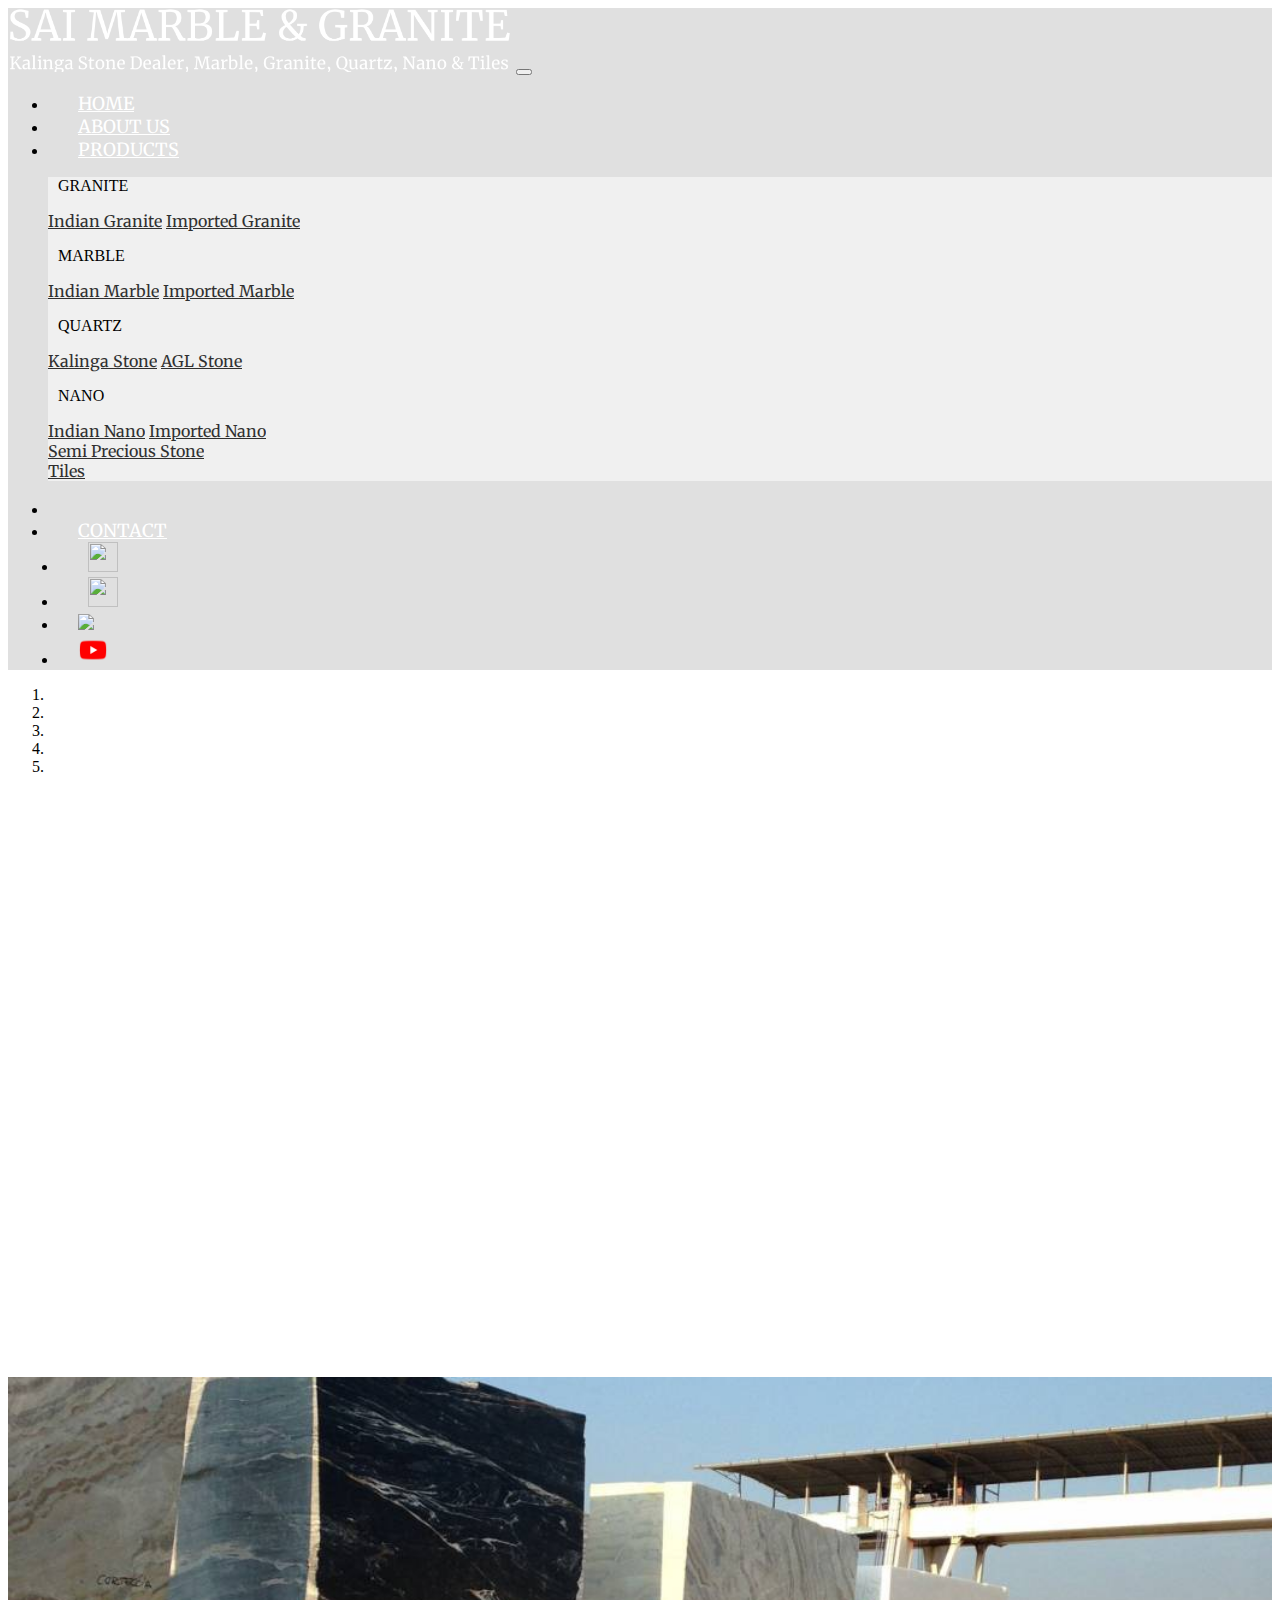
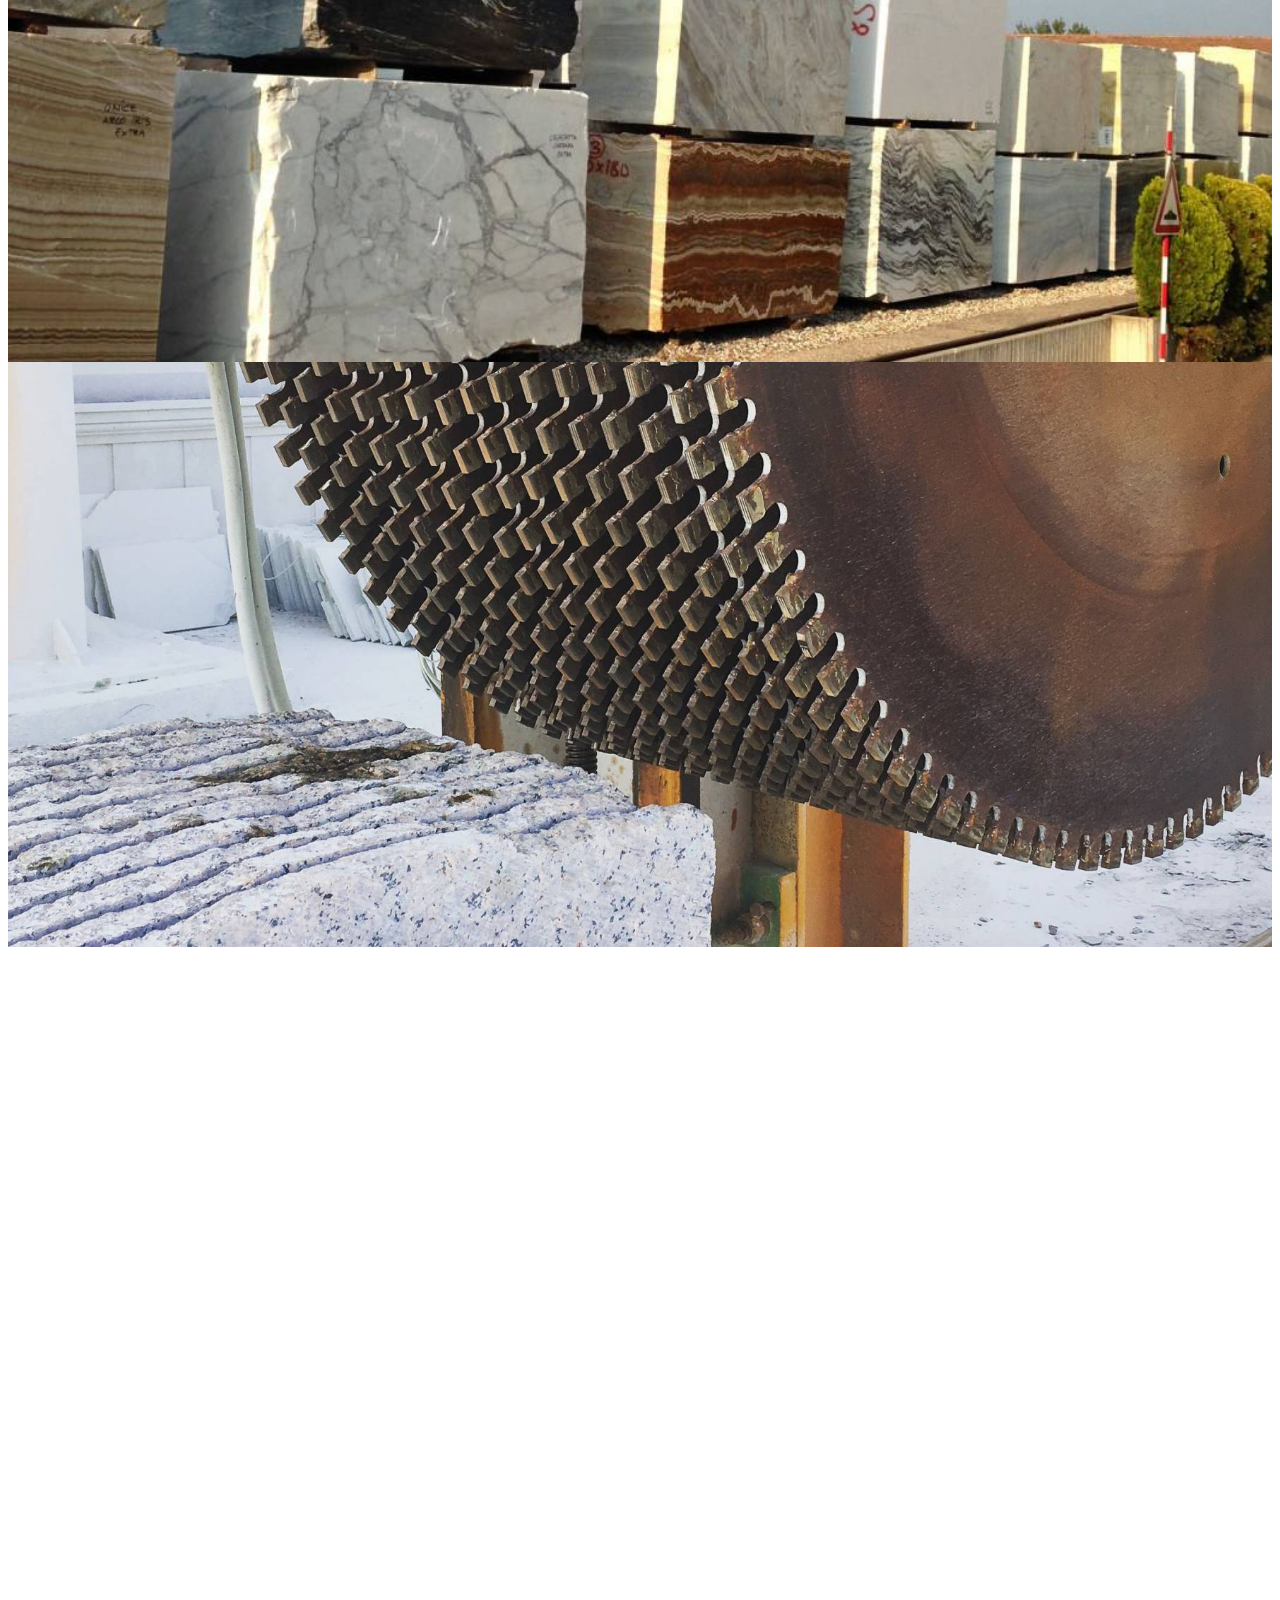
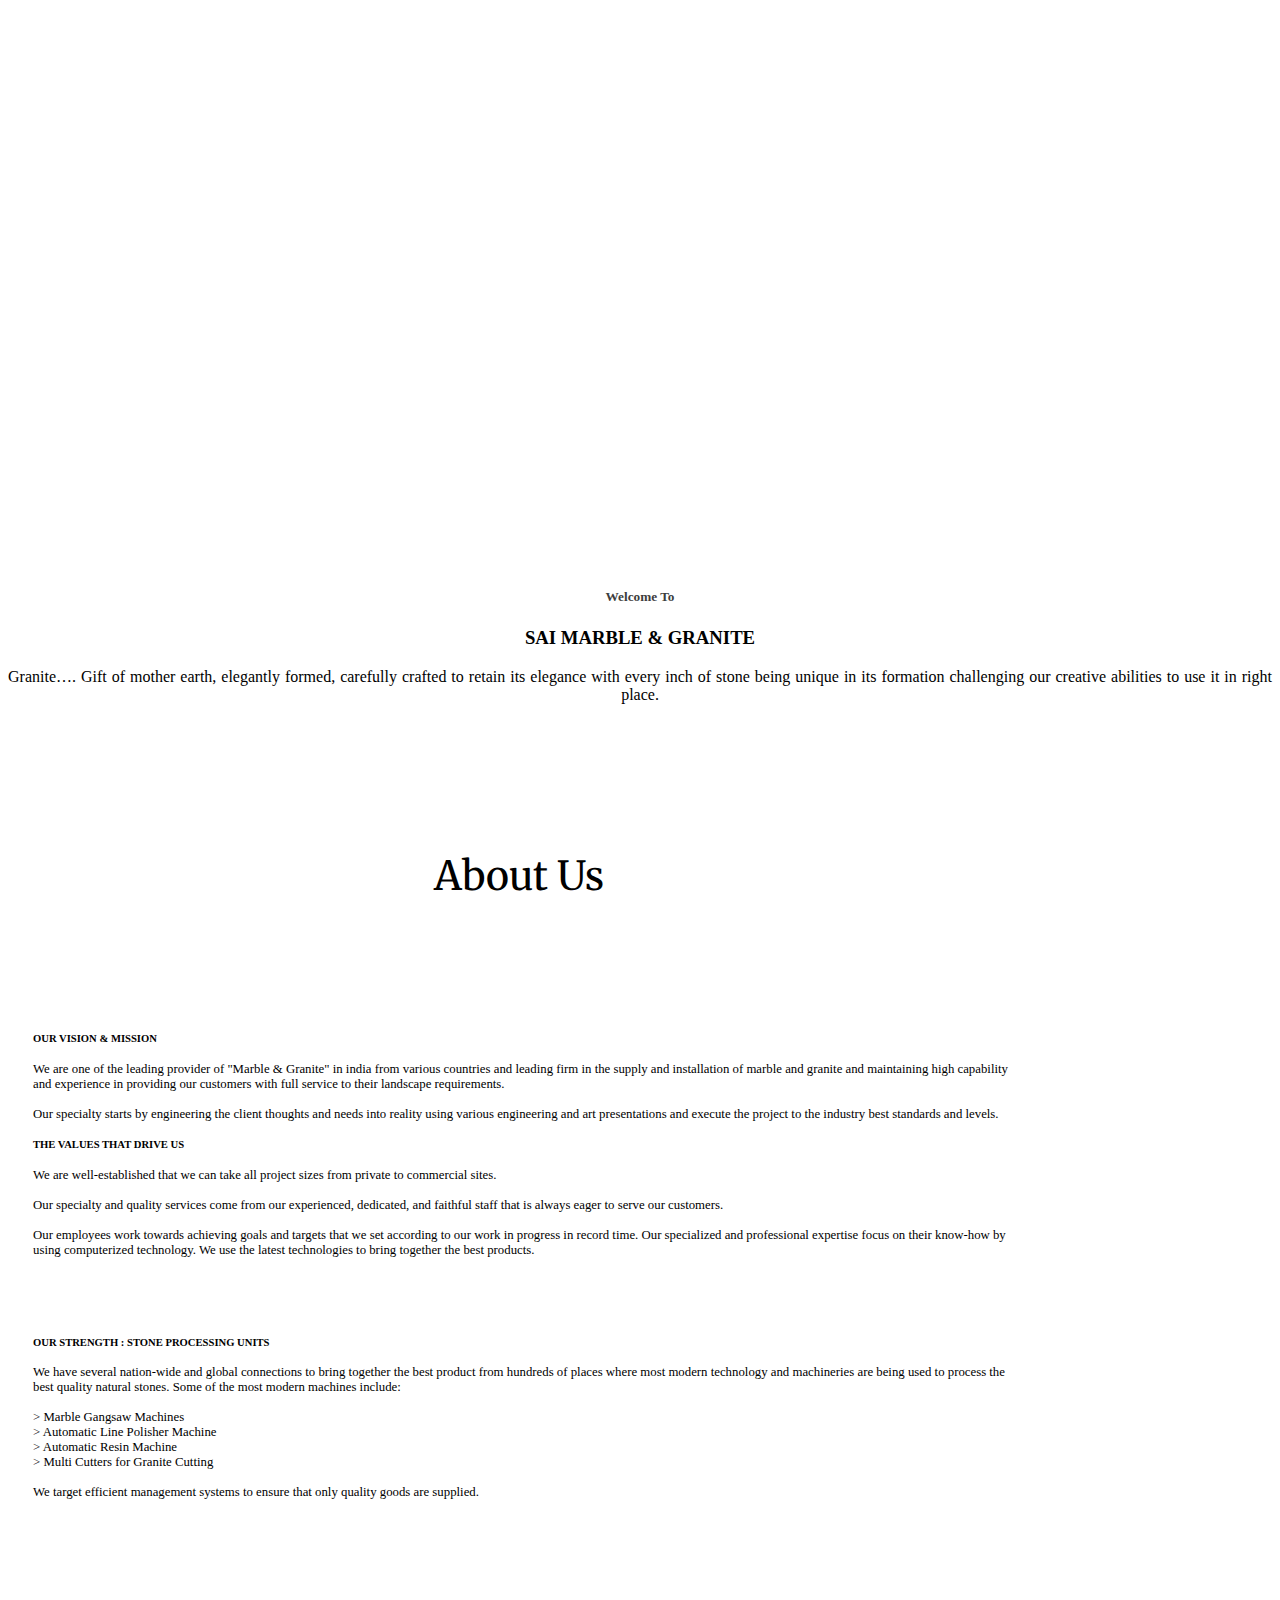
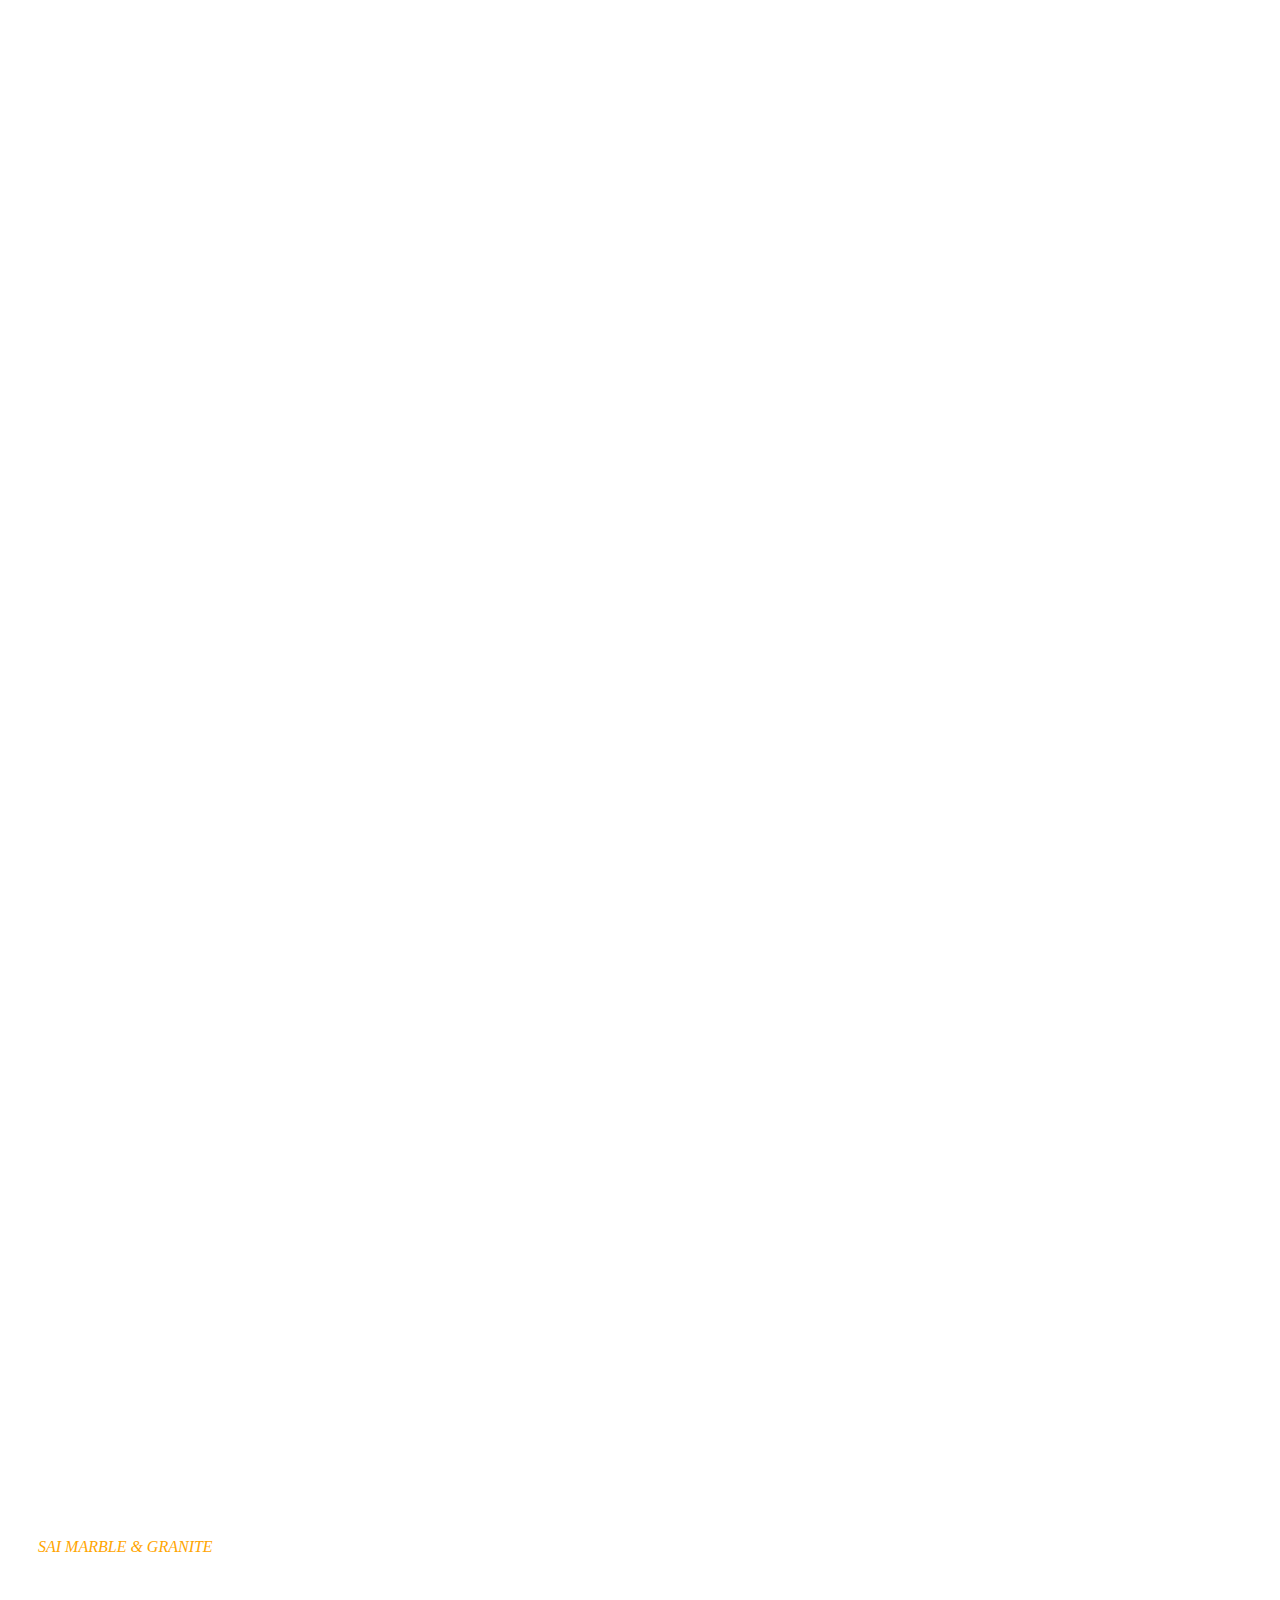
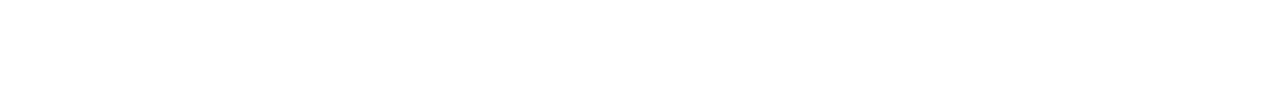
==== docs/index.html @ 7596292f "Release: v2" ====
<!DOCTYPE html>
<html lang="en">

  <head>

    <meta charset="utf-8">
    <meta name="viewport" content="width=device-width, initial-scale=1, shrink-to-fit=no">
    <meta name="description" content="">
    <meta name="author" content="">

    <title>Home | SMG</title>

    <!-- Bootstrap core CSS -->
    <link href="vendor/bootstrap/css/bootstrap.min.css" rel="stylesheet">

    <link rel="icon" type="image/x-icon" href="images/favicon.ico">

    <!-- Custom styles for this template -->
    <link href="css/main.css" rel="stylesheet">
    <link href="https://fonts.googleapis.com/css?family=Poiret+One" rel="stylesheet">
    <link href="https://fonts.googleapis.com/css?family=Merriweather" rel="stylesheet">
    <script src="https://unpkg.com/scrollreveal@3.3.2/dist/scrollreveal.min.js"></script>

  </head>

  <body>

    <!-- Navigation -->
    <nav id="navbar" class="navbar navbar-light navbar-expand-lg fixed-top">
      <div class="container">
        <a href="index.html"><img class="navbar-logo" src="images/main-logo-white.png"></a>
        <button class="navbar-toggler" type="button" data-toggle="collapse" data-target="#navbarResponsive" aria-controls="navbarResponsive" aria-expanded="false" aria-label="Toggle navigation">
          <span class="navbar-toggler-icon"></span>
        </button>
        <div class="collapse navbar-collapse" id="navbarResponsive">
          <ul class="navbar-nav ml-auto">
            <li class="nav-item">
              <a id="cnm" class="nav-link" href="#">HOME</a>
            </li>
            <li class="nav-item">
              <a class="nav-link" href="#About">ABOUT US</a>
            </li>
            <li class="nav-item dropdown">
              <a class="nav-link dropdown-toggle" href="#" id="navbarDropdown" role="button" data-toggle="dropdown" aria-haspopup="true" aria-expanded="false">
                PRODUCTS
              </a>
              <div class="dropdown-menu drop_bg" aria-labelledby="navbarDropdown">
                <p style="margin-left: 10px">GRANITE</p>
                <a class="dropdown-item" href="p1.html">Indian Granite</a>
                <a class="dropdown-item" href="p2.html">Imported Granite</a>
                <div class="dropdown-divider"></div>
                <p style="margin-left: 10px">MARBLE</p>
                <a class="dropdown-item" href="p4.html">Indian Marble</a>
                <a class="dropdown-item" href="p5.html">Imported Marble</a>
                <div class="dropdown-divider"></div>
                <p style="margin-left: 10px">QUARTZ</p>
                <a class="dropdown-item" href="p9.html">Kalinga Stone</a>
                <a class="dropdown-item" href="p10.html">AGL Stone</a>
                <div class="dropdown-divider"></div>
                <p style="margin-left: 10px">NANO</p>
                <a class="dropdown-item" href="p8.html">Indian Nano</a>
                <a class="dropdown-item" href="p11.html">Imported Nano</a>
                <div class="dropdown-divider"></div>
                <a class="dropdown-item" href="p3.html">Semi Precious Stone</a>
                <div class="dropdown-divider"></div>
                <a class="dropdown-item" href="p7.html">Tiles</a>
              </div>
            </li>
            <li class="nav-item">
              <!--<a class="nav-link" href="gallery.html">GALLERY</a>-->
            </li>
            <li class="nav-item">
              <a class="nav-link" href="#footer">CONTACT</a>
            </li>
            <div class="row" style="padding-left: 10px;">
                <li class="nav-item">
                  <a class="nav-link" id="nav-icon1" id="nav-icon1"href="http://wassmee.us/w/?c=af76"><img src="images/whatsapp.png" style="width:30px;height:30px;"/> <span id="W-number"></span></a>
                </li>
                <li class="nav-item">
                  <a class="nav-link" id="nav-icon2" href="https://instagram.com/saimarblegranite?utm_source=ig_profile_share&igshid=142opacc2dp91"><img src="images/instagram.png" style="width:30px;height:30px;"/></a>
                </li>
                <li class="nav-item">
                  <a class="nav-link" id="nav-icon3" href="https://www.facebook.com/SaiMarbleAndGranite/"><img src="images/facebook.png" style="height:27px;"/></a>
                </li>
                <li class="nav-item">
                  <a class="nav-link" id="nav-icon4" href="https://www.youtube.com/@saimarblegranite"><img src="images/youtube.png" style="width:30px;height:30px;"/></a>
                </li>
            </div>
          </ul>
        </div>
      </div>
    </nav>

    <header>
      <div id="carouselExampleIndicators" class="carousel slide" data-ride="carousel" data-interval="2300">
        <ol class="carousel-indicators">
          <li data-target="#carouselExampleIndicators" data-slide-to="0" class="active"></li>
          <li data-target="#carouselExampleIndicators" data-slide-to="1"></li>
          <li data-target="#carouselExampleIndicators" data-slide-to="2"></li>
          <li data-target="#carouselExampleIndicators" data-slide-to="3"></li>
          <li data-target="#carouselExampleIndicators" data-slide-to="4"></li>
        </ol>
        <div class="carousel-inner" role="listbox">
          <!-- Slide One - Set the background image for this slide in the line below -->
          <div class="carousel-item active" style="background-image: url(images/slide1.jpg)">
            <div class="carousel-caption d-none d-md-block">

            </div>
          </div>
          <!-- Slide Two - Set the background image for this slide in the line below -->
          <div class="carousel-item" style="background-image: url(images/slide2.jpg)">
            <div class="carousel-caption d-none d-md-block">

            </div>
          </div>
          <!-- Slide Three - Set the background image for this slide in the line below -->
          <div class="carousel-item" style="background-image: url(images/slide3.jpg)">
            <div class="carousel-caption d-none d-md-block">

            </div>
          </div>
          <div class="carousel-item" style="background-image: url(images/slide4try.jpg)">
            <div class="carousel-caption d-none d-md-block">

            </div>
          </div>
          <div class="carousel-item" style="background-image: url(images/slide5.jpg)">
            <div class="carousel-caption d-none d-md-block">

            </div>
          </div>
        </div>
        <!--<a class="carousel-control-prev" href="#carouselExampleIndicators" role="button" data-slide="prev">
          <span class="carousel-control-prev-icon" aria-hidden="true"></span>
          <span class="sr-only">Previous</span>
        </a>
        <a class="carousel-control-next" href="#carouselExampleIndicators" role="button" data-slide="next">
          <span class="carousel-control-next-icon" aria-hidden="true"></span>
          <span class="sr-only">Next</span>
        </a>-->
      </div>
    </header>
    <div class="container-fluid" style="text-align: center; padding-top: 50px;">
      <h5 style="color:#3d3d3d">Welcome To</h5>
      <h3>SAI<span style="color:black"> MARBLE</span>  & <span style="color:black">GRANITE</span></h3>
    <center><p class="col-lg-8 about-desc">Granite…. Gift of mother earth, elegantly formed, carefully crafted to retain its elegance with every inch of stone being unique in its formation challenging our creative abilities to use it in right place.</p></center>
    </div>
    <br> <br>


    <!-- Page Content -->
  <div id = "About">
    <section class="desktop">
      <div class="container con_abt">
        <p class="abt_heading" style="font-family: 'Merriweather', serif;">About Us</p>
        <div class="row">
          <div class="col-lg-6 col-md-12 col-sm-12" style="background-color:white;">
            <img class="abt_img" src="images/about1.jpg" alt="">
          </div>
          <div class="col-lg-6 col-md-12 col-sm-12 abt_text" style="background-color:white;">
            <h5 class="abt_right">OUR VISION & MISSION</h5>
            <p>We are one of the leading provider of "Marble & Granite" in india from various countries and leading firm in the supply and installation of marble and granite and maintaining high capability and experience in providing our customers with full service to their landscape requirements.<br>

          <br>Our specialty starts by engineering the client thoughts and needs into reality using various engineering and art presentations and execute the project to the industry best standards and levels.</p>
          </div>
          <div class="col-lg-6 col-md-12 col-sm-12 abt_text" style="background-color:white;">
            <h5 class="abt_right">THE VALUES THAT DRIVE US </h5>
            <p>We are well-established that we can take all project sizes from private to commercial sites. <br><br> Our specialty and quality services come from our experienced, dedicated, and faithful staff that is always eager to serve our customers.<br>

          <br>Our employees work towards achieving goals and targets that we set according to our work in progress in record time. Our specialized and professional expertise focus on their know-how by using computerized technology. We use the latest technologies to bring together the best products.</p>
          </div>
          <div class="col-lg-6 col-md-12 col-sm-12" style="background-color:white;">
            <img class="abt_img" src="images/about2.jpg" alt="">
          </div>
          <div class="col-lg-6 col-md-12 col-sm-12" style="background-color:white;">
            <img class="abt_img" src="images/about3.jpg" alt="">
          </div>
          <div class="col-lg-6 col-md-12 col-sm-12 abt_text" style="background-color:white;">
            <h5 class="abt_right">OUR STRENGTH : STONE PROCESSING UNITS</h5>
            <p>We have several nation-wide and global connections to bring together the best product from hundreds of places where most modern technology and machineries are being used to process the best quality natural stones. Some of the most modern machines include:<br>

          <br><span> > Marble Gangsaw Machines</span><br>
          <span> > Automatic Line Polisher Machine</span><br>
          <span> > Automatic Resin Machine</span><br>
          <span> > Multi Cutters for Granite Cutting</span><br>
          <br>We target efficient management systems to ensure that only quality goods are supplied.</p>
          </div>
        </div>

        <div class="map-responsive some">
          <div class="gmap_canvas">
          <iframe id="map-canvas" class="map_part" width="900"  height="500"  frameborder="0" scrolling="no" marginheight="0" marginwidth="0" src="https://maps.google.com/maps?width=100%&amp;height=100%&amp;hl=en&amp;q=SAI MARBLE AND GRANITE - Kalinga Stone Dealer, Marble, Granite, Quartz, Nano & Tiles, Red Light, near Jagat Puri, Arjun Gali, Radhey Puri Extension, Krishna Nagar, Delhi, India&amp;t=&amp;z=14&amp;ie=UTF8&amp;iwloc=B&amp;output=embed">Powered by <a href="https://embedgooglemaps.com">html embed google maps</a> and <a href="https://yatzyregler.com/barn-yatzy-regler/">barn Yatzy regler</a></iframe>
        </div>
      </div>
    </section>

    <div class=" container mobile">
      <p class="abt_heading" style="font-family: 'Merriweather', serif;">About Us</p>
      <div class="row">
        <div class="col-lg-6 col-md-12 col-sm-12" style="background-color:white;">
          <img class="abt_img" src="images/about1.jpg" alt="">
        </div>
        <div class="col-lg-6 col-md-12 col-sm-12 abt_text" style="background-color:white;">
          <h5 class="abt_right">OUR VISION & MISSION</h5>
          <p>We are one of the leading provider of "Marble & Granite" in india from various countries and leading firm in the supply and installation of marble and granite and maintaining high capability and experience in providing our customers with full service to their landscape requirements.<br>

        <br>Our specialty starts by engineering the client thoughts and needs into reality using various engineering and art presentations and execute the project to the industry best standards and levels.</p>
        </div>
        <div class="col-lg-6 col-md-12 col-sm-12" style="background-color:white;">
          <img class="abt_img" src="images/about2.jpg" alt="">
        </div>
        <div class="col-lg-6 col-md-12 col-sm-12 abt_text" style="background-color:white;">
          <h5 class="abt_right">THE VALUES THAT DRIVE US </h5>
          <p>We are well-established that we can take all project sizes from private to commercial sites. <br><br> Our specialty and quality services come from our experienced, dedicated, and faithful staff that is always eager to serve our customers.<br>

        <br>Our employees work towards achieving goals and targets that we set according to our work in progress in record time. Our specialized and professional expertise focus on their know-how by using computerized technology. We use the latest technologies to bring together the best products.</p>
        </div>
        <div class="col-lg-6 col-md-12 col-sm-12" style="background-color:white;">
          <img class="abt_img" src="images/about3.jpg" alt="">
        </div>
        <div class="col-lg-6 col-md-12 col-sm-12 abt_text" style="background-color:white;">
          <h5 class="abt_right">OUR STRENGTH : STONE PROCESSING UNITS</h5>
          <p>We have several nation-wide and global connections to bring together the best product from hundreds of places where most modern technology and machineries are being used to process the best quality natural stones. Some of the most modern machines include:<br>

        <br><span> > Marble Gangsaw Machines</span><br>
        <span> > Automatic Line Polisher Machine</span><br>
        <span> > Automatic Resin Machine</span><br>
        <span> > Multi Cutters for Granite Cutting</span><br>
        <br>We target efficient management systems to ensure that only quality goods are supplied.</p>
        </div>
      </div>
      <div class="map-responsive some">
        <iframe id="map-canvas" class="map_part" width="900"  height="500"  frameborder="0" scrolling="no" marginheight="0" marginwidth="0" src="https://maps.google.com/maps?width=100%&amp;height=100%&amp;hl=en&amp;q=SAI MARBLE AND GRANITE - Kalinga Stone Dealer, Marble, Granite, Quartz, Nano & Tiles, Red Light, near Jagat Puri, Arjun Gali, Radhey Puri Extension, Krishna Nagar, Delhi, India&amp;t=&amp;z=14&amp;ie=UTF8&amp;iwloc=B&amp;output=embed">Powered by <a href="https://embedgooglemaps.com">html embed google maps</a> and <a href="https://yatzyregler.com/barn-yatzy-regler/">barn Yatzy regler</a></iframe>
      </div>
    </div>
  </div>




  <!--  <section class = "some">
      <div class="container">

      </div>
    </section>-->

    <!-- Footer -->
    <footer  id="footer" class="py-5 bg-dark">
      <div class="container-fluid con_foot">
        <!--<p class="m-0 text-center text-white">Copyright &copy; Your Website 2018</p>-->
        <div id="contact" class="container-fluid con_ft">
                        <div class="row">
                            <div class="col-md-5 ft_head1">
                                <!--<img src="img/logo2.png" class="logo-small" alt="">--><h4 style="color:white;">SAI MARBLE & GRANITE</h4><br>
                               <p class="f-abt" style="color:white; text-align: left !important;">We are one of the leading provider of Marble & Granite and leading firm in the supply and installation of marble and granite and maintaining high capability and experience in providing our customers with full service to their landscape requirements.</p>
                            </div>


                           <div class="col-md-3">
                                <div class="widget recent_post" style="text-align:left;">
                                    <h4 style="text-align: left !important; color:white;" class="ft_head" style="color:white;">Navigation</h4>
                                    <ul class="ft_nav">
                                        <li class = "onlythis"><a href="#carouselExampleIndicators" style="color:white" title="#">Home</a></li>
                                        <li class = "onlythis"><a href="#About" style="color:white" title="#">About Us</a></li>
                                        <li class = "onlythis"><a href="p1.html" style="color:white" title="#">Indian Granite</a></li>
                                        <li class = "onlythis"><a href="p2.html" style="color:white" title="#">Imported Granite</a></li>
                                        <li class = "onlythis"><a href="p4.html" style="color:white" title="#">Indian Marble</a></li>
                                        <li class = "onlythis"><a href="p5.html" style="color:white" title="#">Imported Marble</a></li>
                                        <li class = "onlythis"><a href="p9.html" style="color:white" title="#">Kalinga Stone</a></li>
                                        <li class = "onlythis"><a href="p10.html" style="color:white" title="#">AGL Stone</a></li>
                                        <li class = "onlythis"><a href="p8.html" style="color:white" title="#">Indian Nano</a></li>
                                        <li class = "onlythis"><a href="p11.html" style="color:white" title="#">Imported Nano</a></li>
                                        <li class = "onlythis"><a href="p3.html" style="color:white" title="#">Semi Precious Stone</a></li>
                                        <li class = "onlythis"><a href="p7.html" style="color:white" title="#">Tiles</a></li>
                                        <li style="margin-bottom: 20px;"class = "onlythis"><a href="#footer" style="color:white" title="#">Contact</a></li>
                                    </ul>
                                </div>
                            </div>


                            <div class="col-md-4">
                                <center><h4 class="ft_head" style="color:white;">Contact</h4></center>
                                <div>
                                    <address class="ft_ad">
                                      <span class="f_address"><span style="color:orange">SAI MARBLE & GRANITE</span> <br> 18/3, Radhey Puri Extension-II, <br>Near Jagat Puri Red Light,<br> Krishna Nagar, Delhi
                                            <br>pin: 110051</span><br>
                                            <br><span style="color:white"><strong>Phone:</strong>+91 8010630100</span> <br>
                                            <span style="color:white"><strong>Phone:</strong>+91 9868358988</span> <br>
                                            <span style="color:white"><strong>Email:</strong>
                                            saimarblegranite@gmail.com</span><br>

                                    </address>
                                </div>
                            </div>
                        </div>
                    </div>

      </div>
      <!-- /.container -->
    </footer>

    <script src="vendor/jquery/jquery.min.js"></script>
    <script src="vendor/bootstrap/js/bootstrap.bundle.min.js"></script>



    <!-- OLD SCROLL COLOR CHANGE -->
    <script>
    /*$(function () {
      $(document).scroll(function () {
        var $nav = $(".navbar");
        $nav.toggleClass('scrolled',  $(this).scrollTop() > $nav.height());
      });
    });*/
    </script>


    <script>
    /*function navBg() {
    //  document.getElementById("navbar").innerHTML = "Hello World";
      document.getElementById('navbar').style.background = 'rgb(61, 66, 73, 0.5)';

    }*/
    </script>
    <script>
    window.sr = ScrollReveal({ reset: false });
    var width = (window.innerWidth > 0) ? window.innerWidth : document.documentElement.clientWidth;
            if(width > 1024){
              sr.reveal('.abt_img', {
                    duration: 1000,
                    origin:'left',
                    distance:'200px',
                    viewFactor: 0.2
                  });
              sr.reveal('.abt_text', {
                    duration: 1000,
                    origin:'right',
                    distance:'200px',
                    viewFactor: 0.2
                  });
              sr.reveal('.Gmap', {
                    duration: 1000,
                    origin:'top',
                    easing: 'ease-in',
                    distance:'200px',
                    viewFactor: 0.2
                  });
            }
    </script>

    <!-- Bootstrap core JavaScript -->
    <script>
    $('.dropdown').on('show.bs.dropdown', function() {
      $(this).find('.dropdown-menu').first().stop(true, true).slideDown(400);
    });

    // Add slideUp animation to Bootstrap dropdown when collapsing.
    $('.dropdown').on('hide.bs.dropdown', function() {
      $(this).find('.dropdown-menu').first().stop(true, true).slideUp();
    });
    </script>

    <script>
      $(document).ready(function() {
        window.onscroll = function() {myFunction()};
        function myFunction() {
            if (document.body.scrollTop > 50 || document.documentElement.scrollTop > 50) {
                $(".navbar").css("background-color", "rgba(27, 32, 41, 0.9)");
            } else if (document.body.scrollTop < 50 || document.documentElement.scrollTop < 50) {
                $(".navbar").css("background-color", "rgba(100, 100, 100, 0.2)");
            }
        }});
    </script>
    <script>
        $(document).ready(function(){
          $("a").on('click', function(event) {
            if (this.hash !== "") {
              event.preventDefault();
              var hash = this.hash;
              $('html, body').animate({
                scrollTop: $(hash).offset().top
              }, 800, function(){
                window.location.hash = hash;
              });
            } // End if
          });
        });
        </script>

  </body>
<!-- All Rights Reserved. Created by ©Sahil_Makwane, makwane.work@gmail.com -->
</html>
---- docs/css/main.css ----
.con_abt{
   background-color: white;
   width: 80%;
   height: 2150px;
   /*border:1px solid #cecece;*/
   border-radius: 10px;
   padding: 5px;
}
.con_ft{
  padding-left: 30px;
}
#footer{
  margin-top: -300px;
}
.abt_heading{
  padding: 50px;
  text-align: center;
  font-size: 2.5em;
}
.abt_img{
  position: relative;
  width: 100%;
  padding-right: 0px;
  padding-bottom: 20px;
}
.abt_text{
  padding-left: 20px;
  font-size: 0.8em;
}
.abt_right{
}

.carousel-item {
  height: 65vh;
  min-height: 300px;
  background: no-repeat center center scroll;
  -webkit-background-size: cover;
  -moz-background-size: cover;
  -o-background-size: cover;
  background-size: cover;
}

.navbar{
  background:rgba(100, 100, 100, 0.2);
  -webkit-transition: background-color .5s ease-in-out;
  transition: background-color .5s ease-in-out;
}
.navbar-brand, .nav-link{
  /*font-family: 'Poiret One', cursive;*/
  font-family: 'Merriweather', serif;
  padding: 30px;
  font-size: 18px;
  color: white;
}
.navbar-brand{margin-left: -40px; margin-right:-30px; font-size: 35px !important;}
.navbar-brand-2{font-size: 15px !important;}
.navbar-logo{height:4em;}
.navbar-nav{margin-right: -100px;}
.nav-link{color:white !important;/*text-shadow: 1px 1px #57595b;*/}
.navbar .navbar-nav>li>a:hover {
  color: orange !important;
}
#nav-icon1, #nav-icon2, #nav-icon3, #nav-icon4{
  margin-top: -3px;
}
#nav-icon3, #nav-icon4{margin-left:-10px;}
#W-number{
  font-family: sans-serif !important;
  font-size: 16px;
}
.dropdown-menu{
  /*margin-top: -30px;*/
  margin-bottom: 20px;
}
#nav-p1{
  background:#303235 !important;
}
.below{text-align: center;}
.ig:hover{
  outline-offset: -20px;
  animation-name: example;
  animation-duration: 1s;
  animation-fill-mode: forwards;
}
@keyframes example {
    0% {outline: 20px solid rgba(255, 255, 255, 0.0);}
    100% {outline: 20px solid rgba(255, 255, 255, 0.6);}
    /*100% {outline: 20px solid rgba(255, 255, 255, 0.0);}*/
}
.navbar-brand{color:white !important;}
/*.navbar.scrolled{
  background-color: rgb(61, 66, 73, 0.9);
}*/
.map-responsive{
    overflow:hidden;
    padding-bottom:50%;
    position:relative;
    height:0;
}
.map-responsive iframe{
    top: 0;
    left: 0;
    height:100%;
    width:100%;
    position:absolute;
}
.mobile{
  display:none;
}
@media only screen and (max-width: 990px) {
    .desktop{
      display: none;
    }
    .mobile{
      display: block;
      visibility: visible;
    }
    .navbar-nav {
      margin-top: 25px;
    }
    .navbar-logo{height:2em;}
    .nav-link {
        margin-top: -35px;
        margin-left: 5px;
        margin-right: 10px;
    }
    #nav-icon1, #nav-icon2, #nav-icon3, #nav-icon4{
      margin-top: -35px;
    }
    #nav-icon2{
      margin-left: 10px !important;
    }
    #nav-icon3, #nav-icon4{
      margin-left: 0px !important;
    }
    .navbar{
      background: rgba(61, 66, 73, 0.5) !important;
    }
    #footer{

      padding: 5px;
      text-align: center;
      margin-top: 0px;
    }
    .ft_ad{
      text-align: center !important;
    }
     .onlythis{
      text-align: left !important;
      margin-left: 0px;
    }
    .con_abt{
      margin-bottom: 0px;
    }
    .some {
      margin-bottom: 20px;
    }
    #gmap_canvas{
       height: 75% !important;
    }
    .ft_ps{
      text-align: left !important;
      margin-left: 15%;
    }
    .navbar-brand{
      font-size: 17px !important;
    }
    .shorts {
      margin:0px;
    }
    .short {
      width: 80%;
      height:500px;
    }
    .shorts{
      margin:20px !important;
    }

    .abt_heading{padding:30px !important;font-size: 2em !important;}
}
.drop_bg{
  background-color: rgba(255, 255, 255, 0.5) !important;
}
.dropdown-item{
  font-family: 'Merriweather', serif;
  opacity: 0.8;
  color: black;
}
.dropdown-item:hover{
  color: orange !important;
  background-color: rgba(255, 255, 255, 0.1);
}
.f_address{
  color: white;
}
.ft_head{
  padding: 0px;
}
.ft_nav li{
  color: white !important;
}
.ft_nav>li>a:hover {
  color: orange !important;
}
.ft_head1{
  padding: 10px;
  text-align: left !important;
}
.ft_ps>li>a:hover{
  color: orange !important;
}
.pdf-viewer {
  width: 100%;
  height: auto;
  padding:20px;
  text-align: center;
}
.shorts{
  text-align: center;
  margin:50px;
}
.about-desc{
  text-align:justify;
  text-align-last: center;
}
.pdf_img:hover {
  outline-offset: -20px;
  animation-name: example;
  animation-duration: 1s;
  animation-fill-mode: forwards;
}
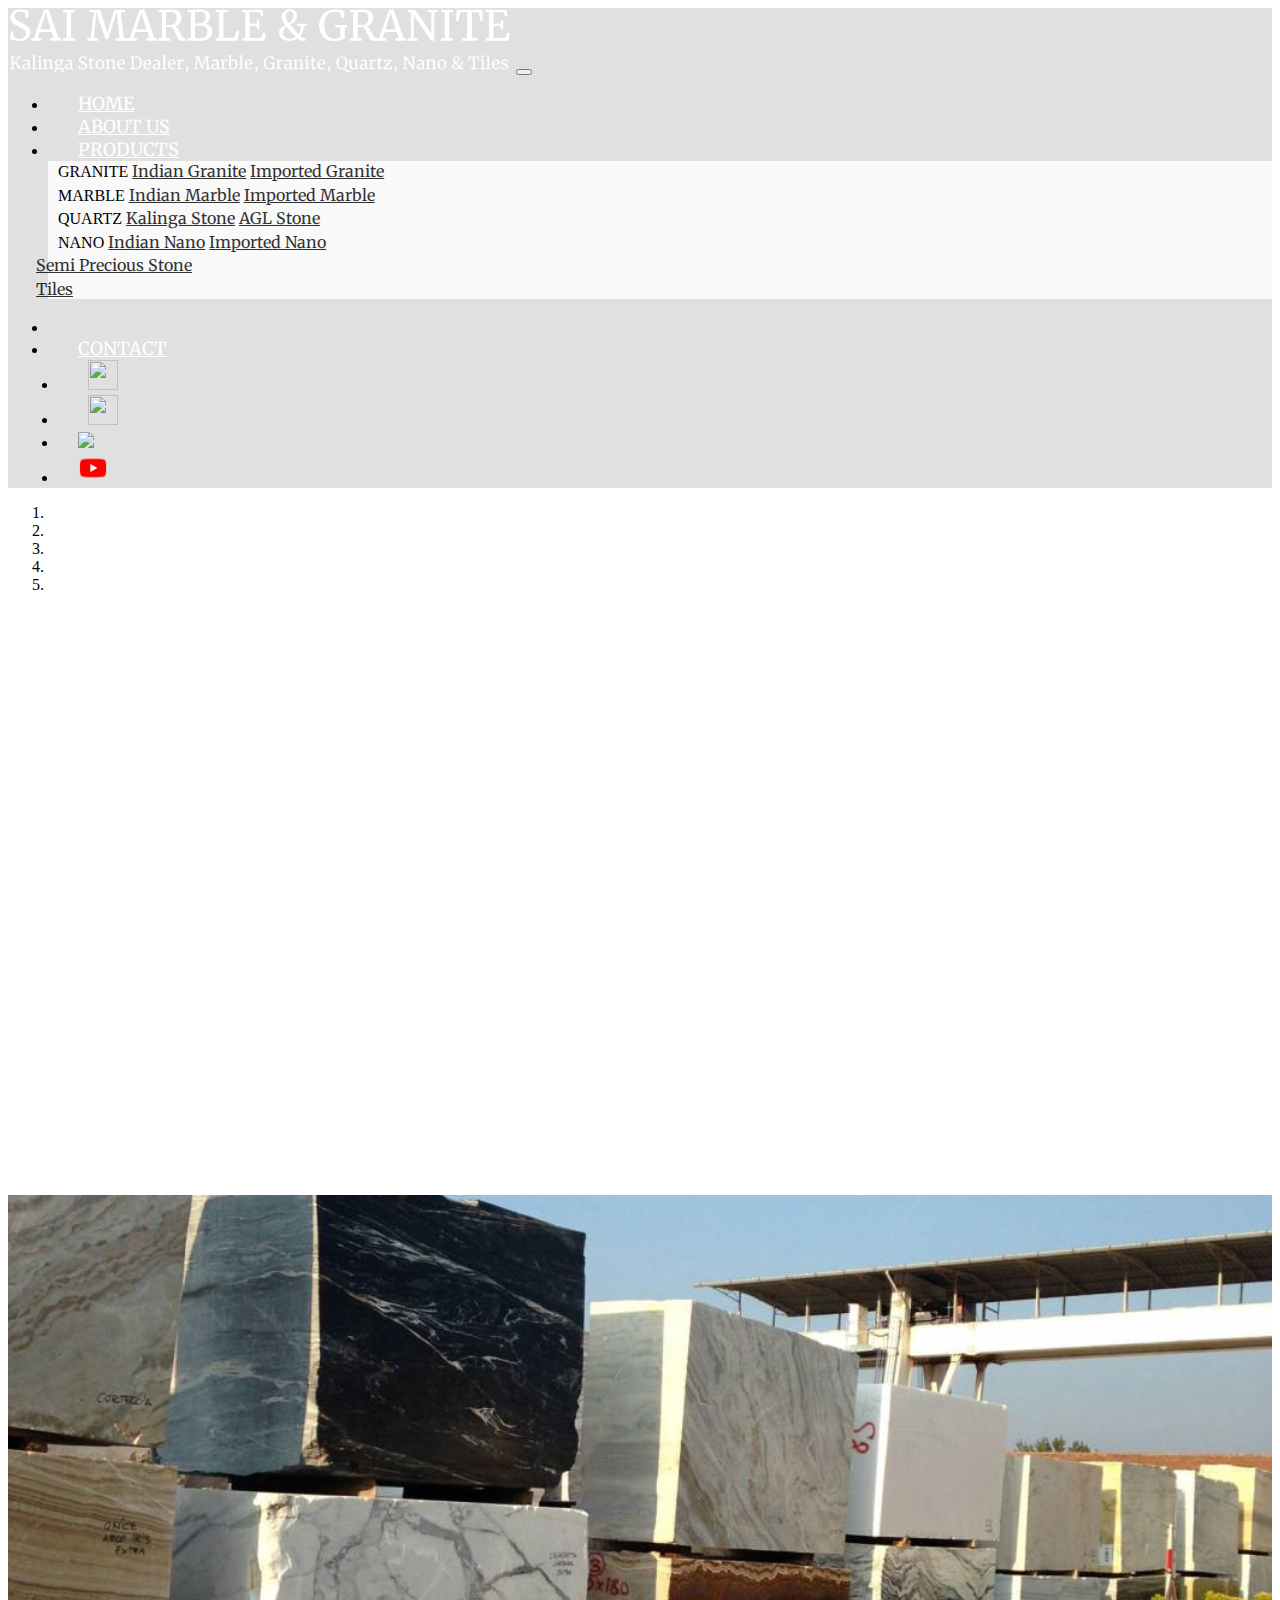
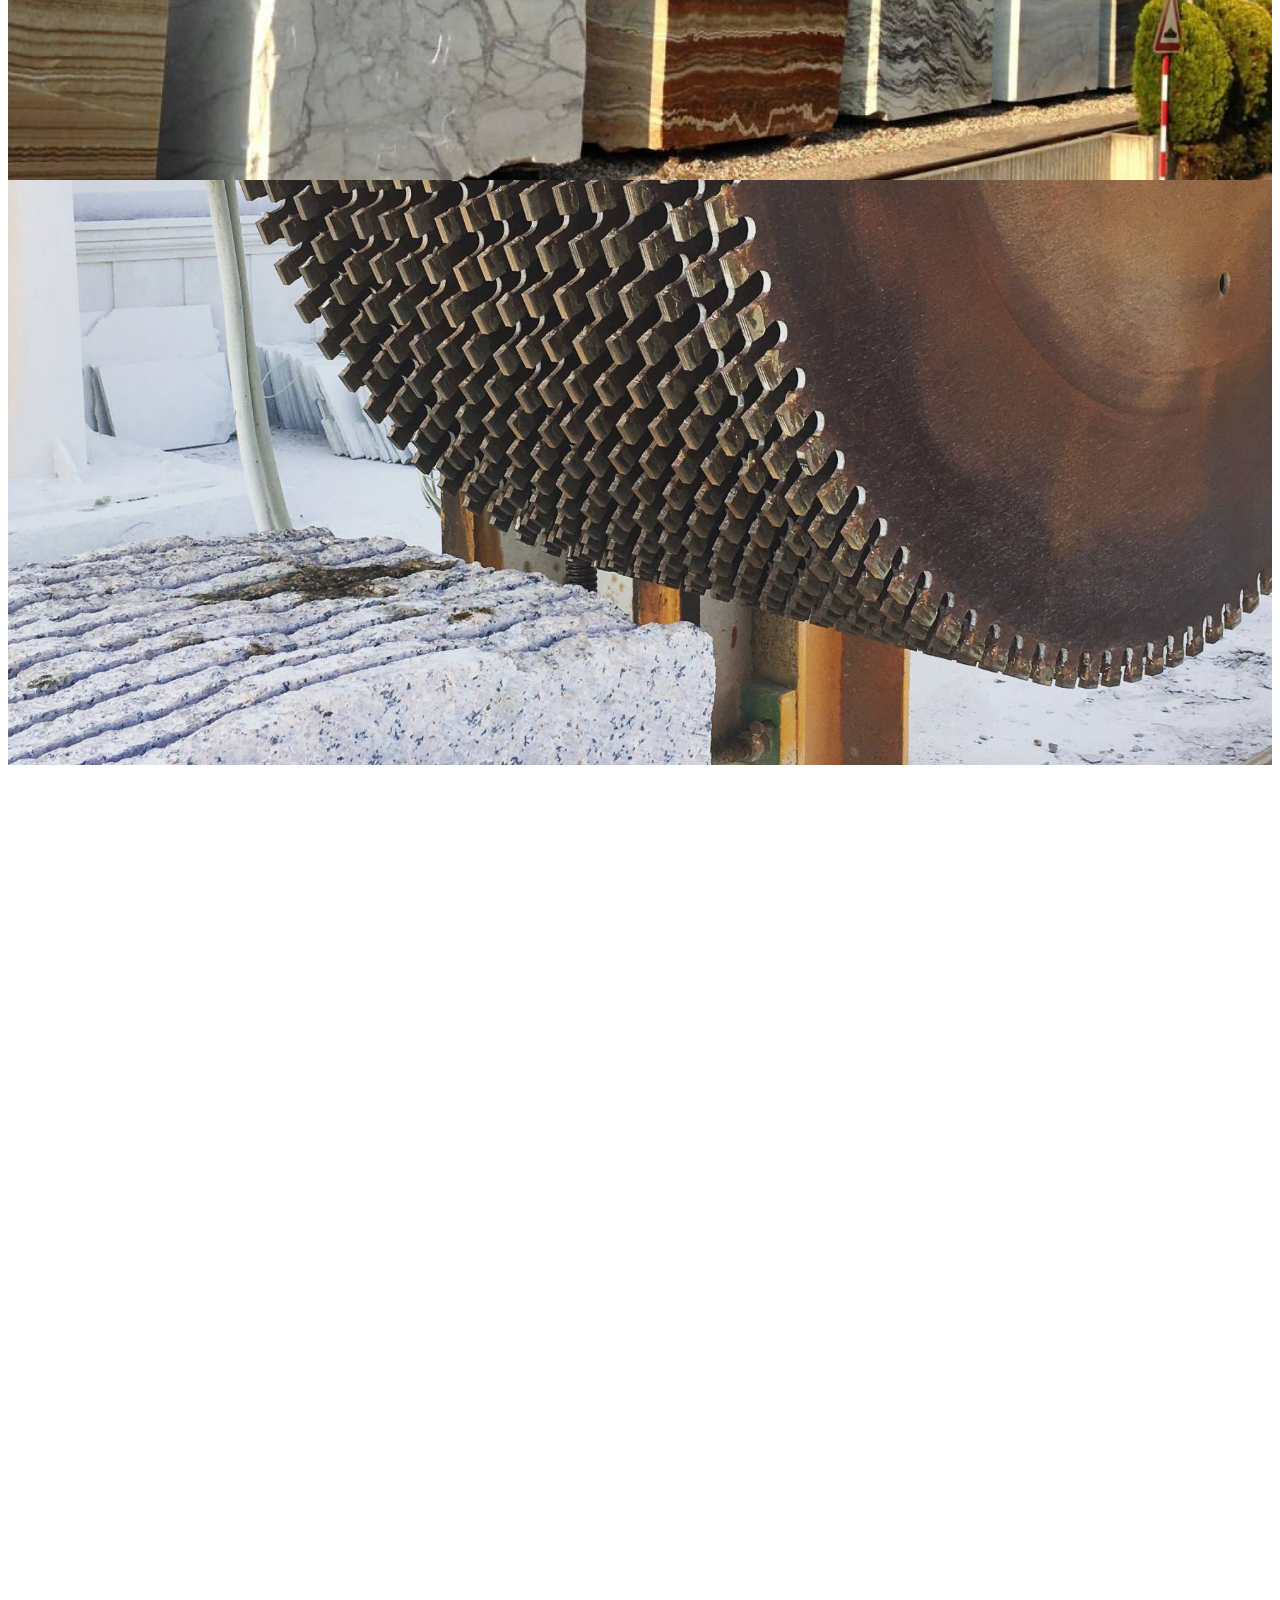
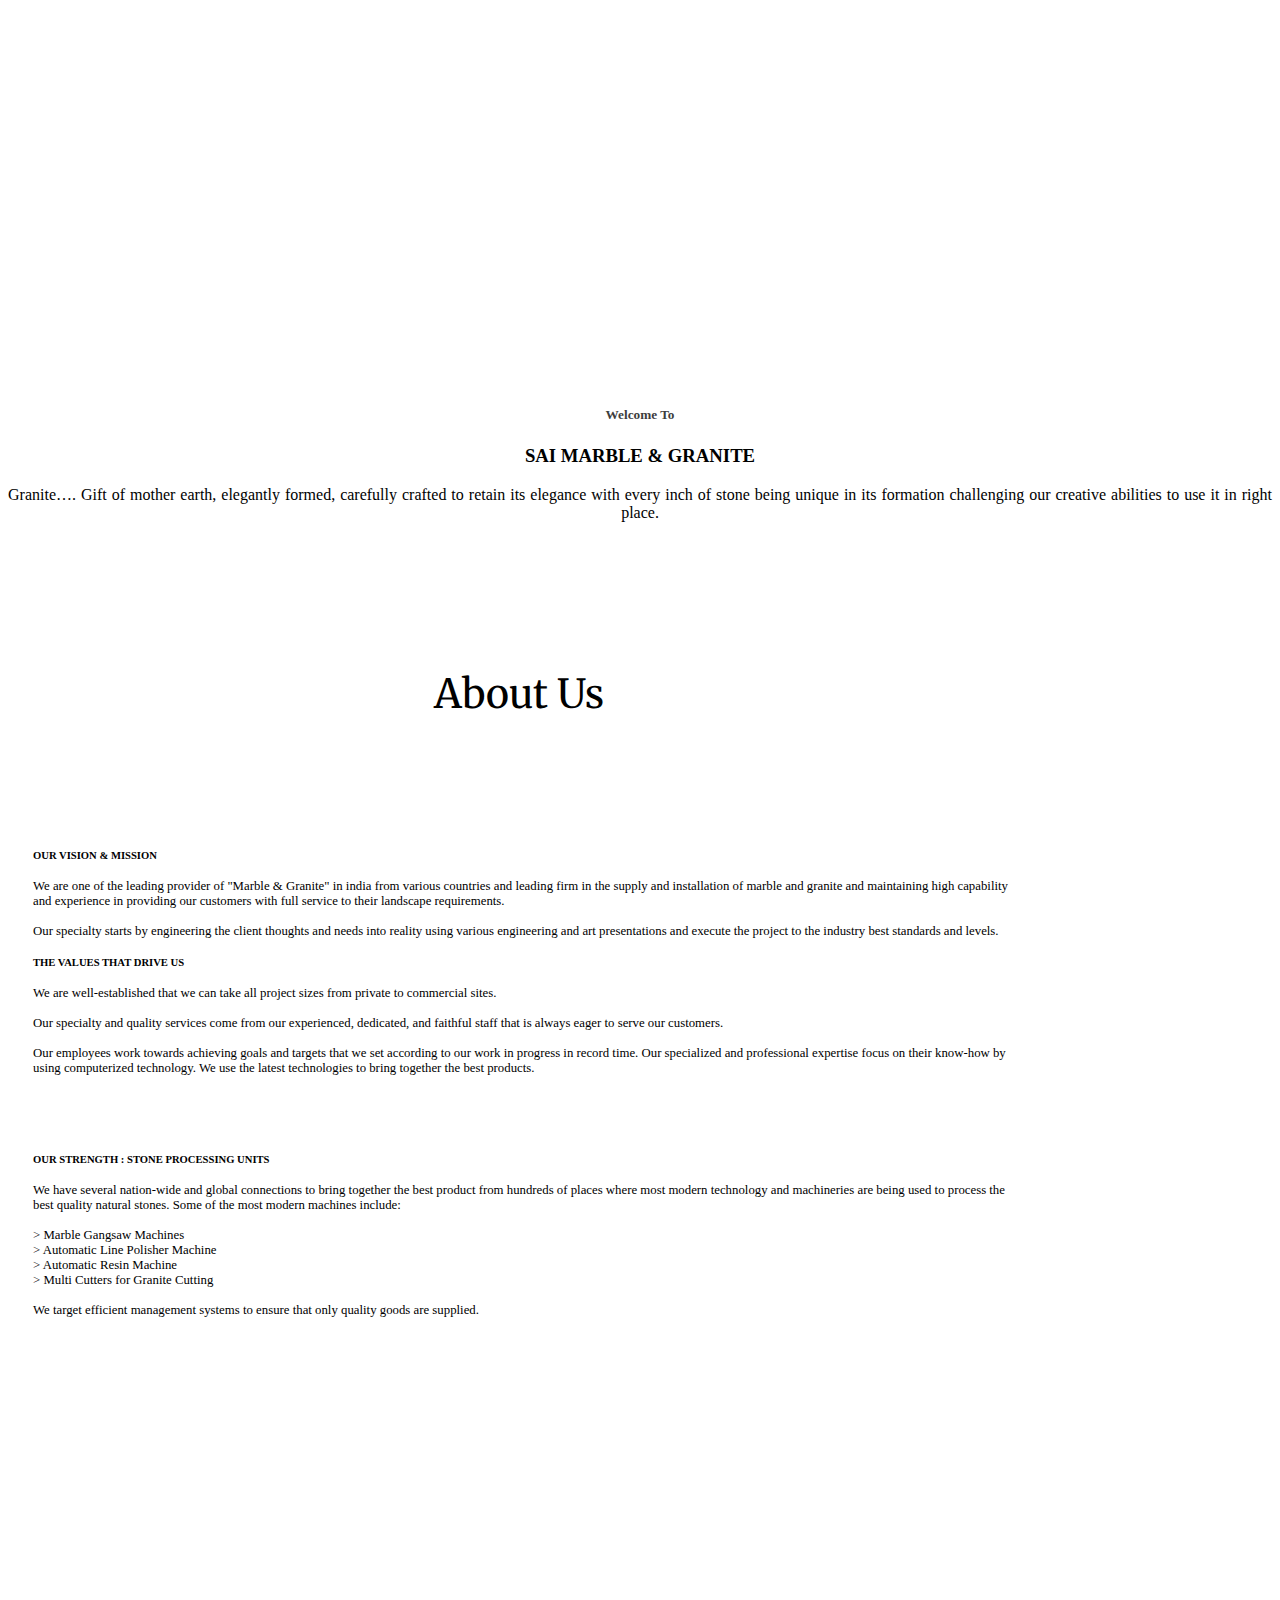
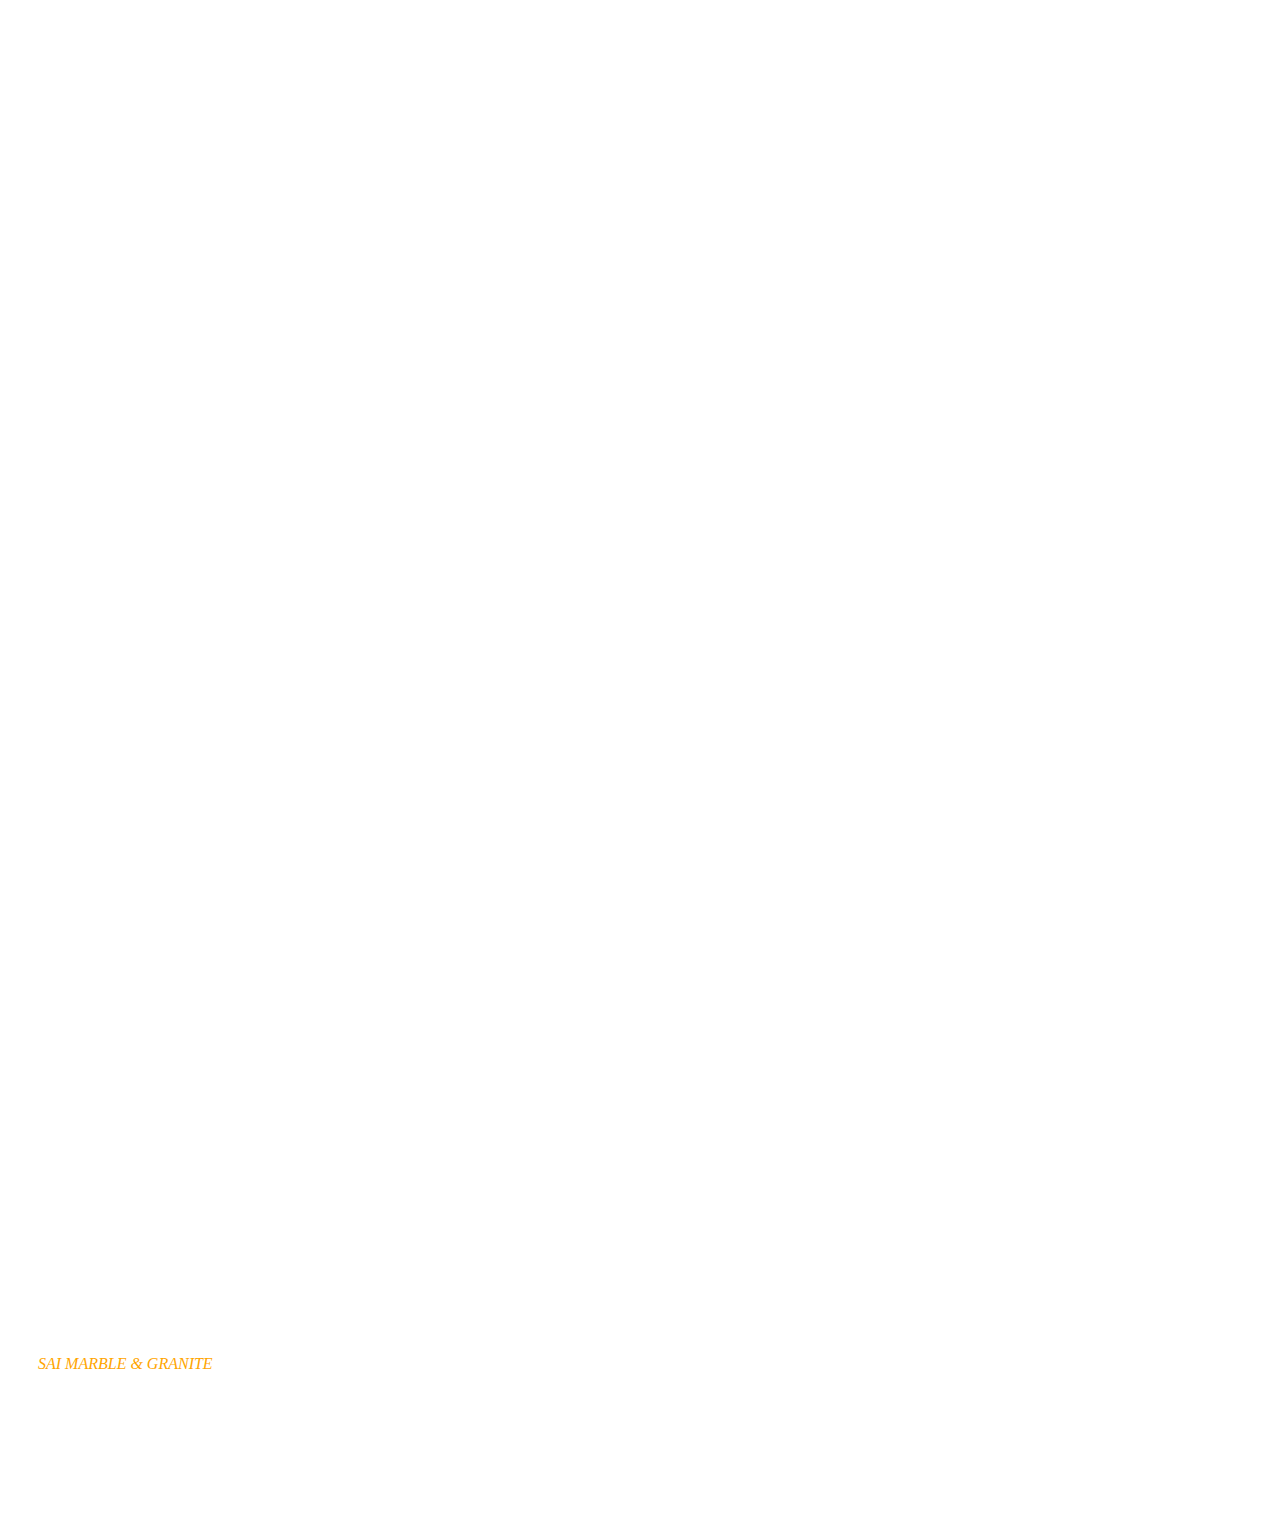
==== commit 95571700: "chore: updated docs" ====
--- a/docs/index.html
+++ b/docs/index.html
@@ -45,25 +45,25 @@
                 PRODUCTS
               </a>
               <div class="dropdown-menu drop_bg" aria-labelledby="navbarDropdown">
-                <p style="margin-left: 10px">GRANITE</p>
+                <span style="margin-left: 10px">GRANITE</span>
                 <a class="dropdown-item" href="p1.html">Indian Granite</a>
                 <a class="dropdown-item" href="p2.html">Imported Granite</a>
                 <div class="dropdown-divider"></div>
-                <p style="margin-left: 10px">MARBLE</p>
+                <span style="margin-left: 10px">MARBLE</span>
                 <a class="dropdown-item" href="p4.html">Indian Marble</a>
                 <a class="dropdown-item" href="p5.html">Imported Marble</a>
                 <div class="dropdown-divider"></div>
-                <p style="margin-left: 10px">QUARTZ</p>
+                <span style="margin-left: 10px">QUARTZ</span>
                 <a class="dropdown-item" href="p9.html">Kalinga Stone</a>
                 <a class="dropdown-item" href="p10.html">AGL Stone</a>
                 <div class="dropdown-divider"></div>
-                <p style="margin-left: 10px">NANO</p>
+                <span style="margin-left: 10px">NANO</v>
                 <a class="dropdown-item" href="p8.html">Indian Nano</a>
                 <a class="dropdown-item" href="p11.html">Imported Nano</a>
                 <div class="dropdown-divider"></div>
-                <a class="dropdown-item" href="p3.html">Semi Precious Stone</a>
-                <div class="dropdown-divider"></div>
-                <a class="dropdown-item" href="p7.html">Tiles</a>
+                <a class="dropdown-item self-category" href="p3.html"><span>Semi Precious Stone</span></a>
+                <div class="dropdown-divider"></div>
+                <a class="dropdown-item self-category" href="p7.html"><span>Tiles</span></a>
               </div>
             </li>
             <li class="nav-item">
--- a/docs/css/main.css
+++ b/docs/css/main.css
@@ -179,7 +179,7 @@
     .abt_heading{padding:30px !important;font-size: 2em !important;}
 }
 .drop_bg{
-  background-color: rgba(255, 255, 255, 0.5) !important;
+  background-color: rgba(255, 255, 255, 0.8) !important;
 }
 .dropdown-item{
   font-family: 'Merriweather', serif;
@@ -189,6 +189,15 @@
 .dropdown-item:hover{
   color: orange !important;
   background-color: rgba(255, 255, 255, 0.1);
+}
+.self-category {
+  margin-left: -12px;
+  padding-top: 0px;
+  padding-bottom: 0px;
+}
+.dropdown-divider{
+  margin: 3.5px;
+  border-color: rgba(42, 56, 74, 0.3);
 }
 .f_address{
   color: white;
